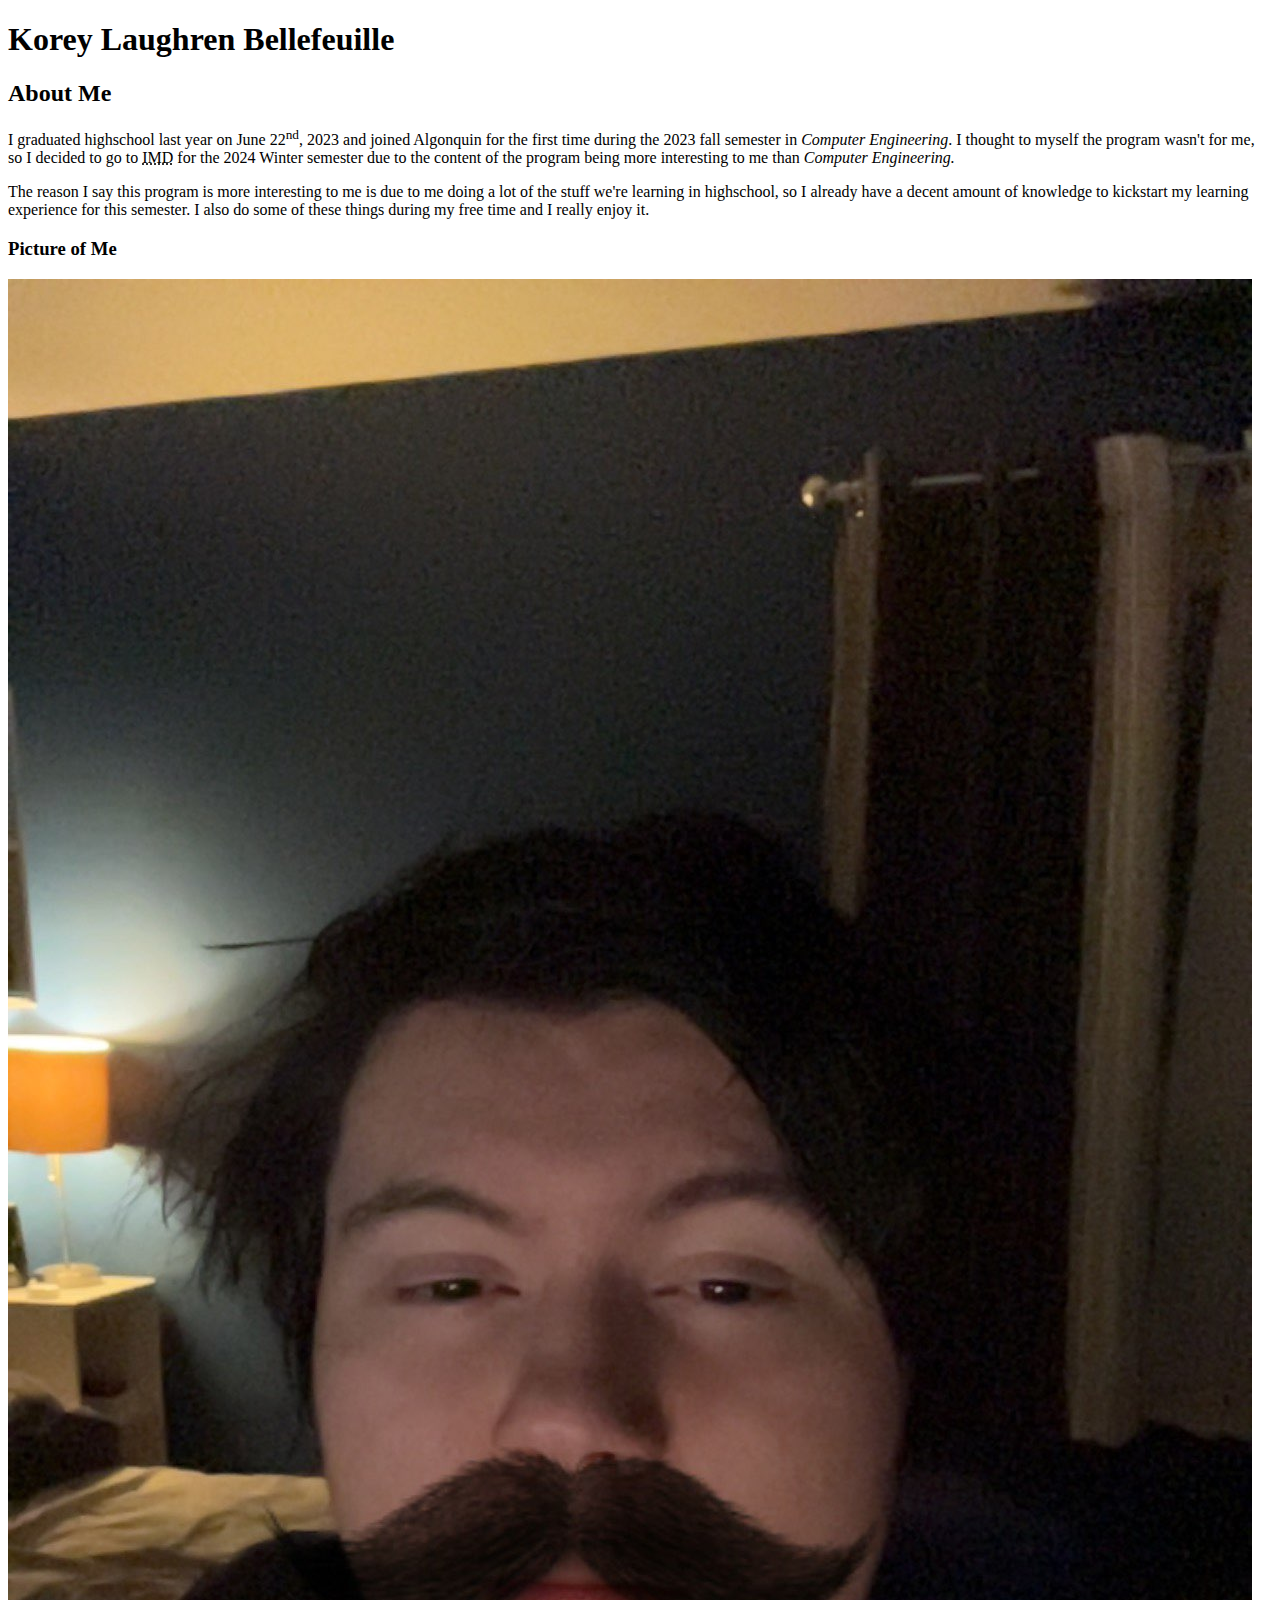
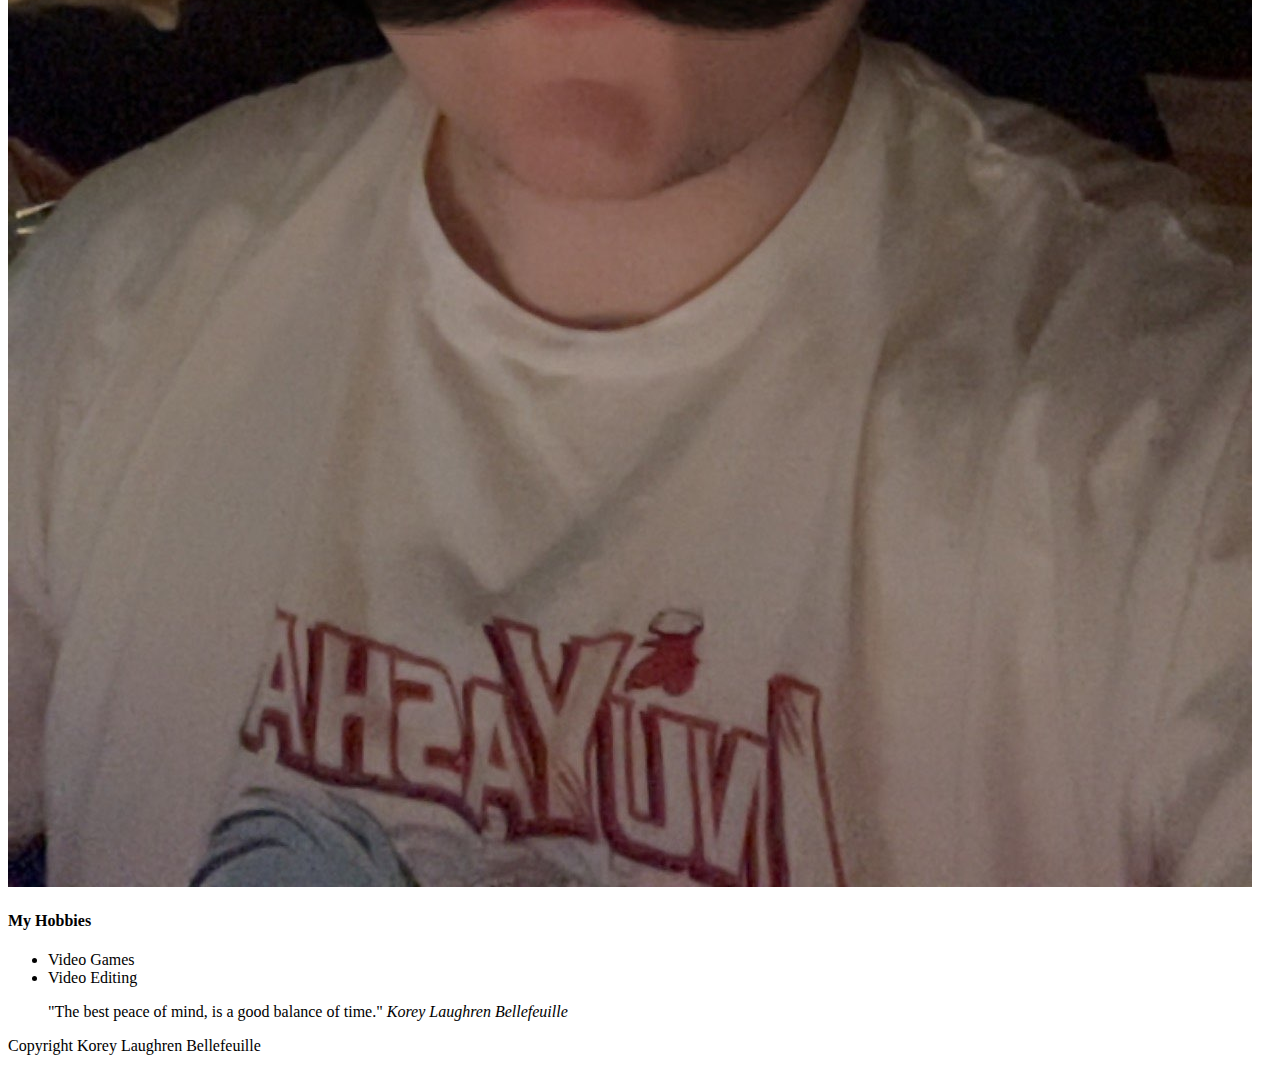
==== html-assignment/index.html @ bcbe2a08 "Adding headers" ====
<!DOCTYPE html>
<html lang="en">
<head>
    <meta charset="UTF-8">
    <meta name="viewport" content="width=device-width, initial-scale=1.0">
    <title>laug0040 HTML Assignment</title>
</head>
<body>
    <header>
        <h1>Korey Laughren Bellefeuille</h1>
    </header>
    <main>
        <article>
            <h2>About Me</h2>
        <p>I graduated highschool last year on June 22<sup>nd</sup>, 2023 and joined Algonquin for the first time during the 2023 fall semester in <em>Computer Engineering</em>.  I thought to myself the program wasn't for me, so I decided to go to <abbr title="Interactive Media Design">IMD</abbr> for the 2024 Winter semester due to the content of the program being more interesting to me than <em>Computer Engineering.</em></p>
        <p>The reason I say this program is more interesting to me is due to me doing a lot of the stuff we're learning in highschool, so I already have a decent amount of knowledge to kickstart my learning experience for this semester.  I also do some of these things during my free time and I really enjoy it.</p>
         </article>
        <section>
        <h3>Picture of Me</h3>
        <img src="images/korey.jpg">
        <h4>My Hobbies</h4>
        <ul> 
            <li>Video Games</li>
            <li>Video Editing</li>
        </ul>
         </section>
        <blockquote>
            "The best peace of mind, is a good balance of time." <cite>Korey Laughren Bellefeuille</cite>
         </blockquote>
        <footer>
            <p>Copyright Korey Laughren Bellefeuille</p>
         </footer>
    </main>
</body>
</html>
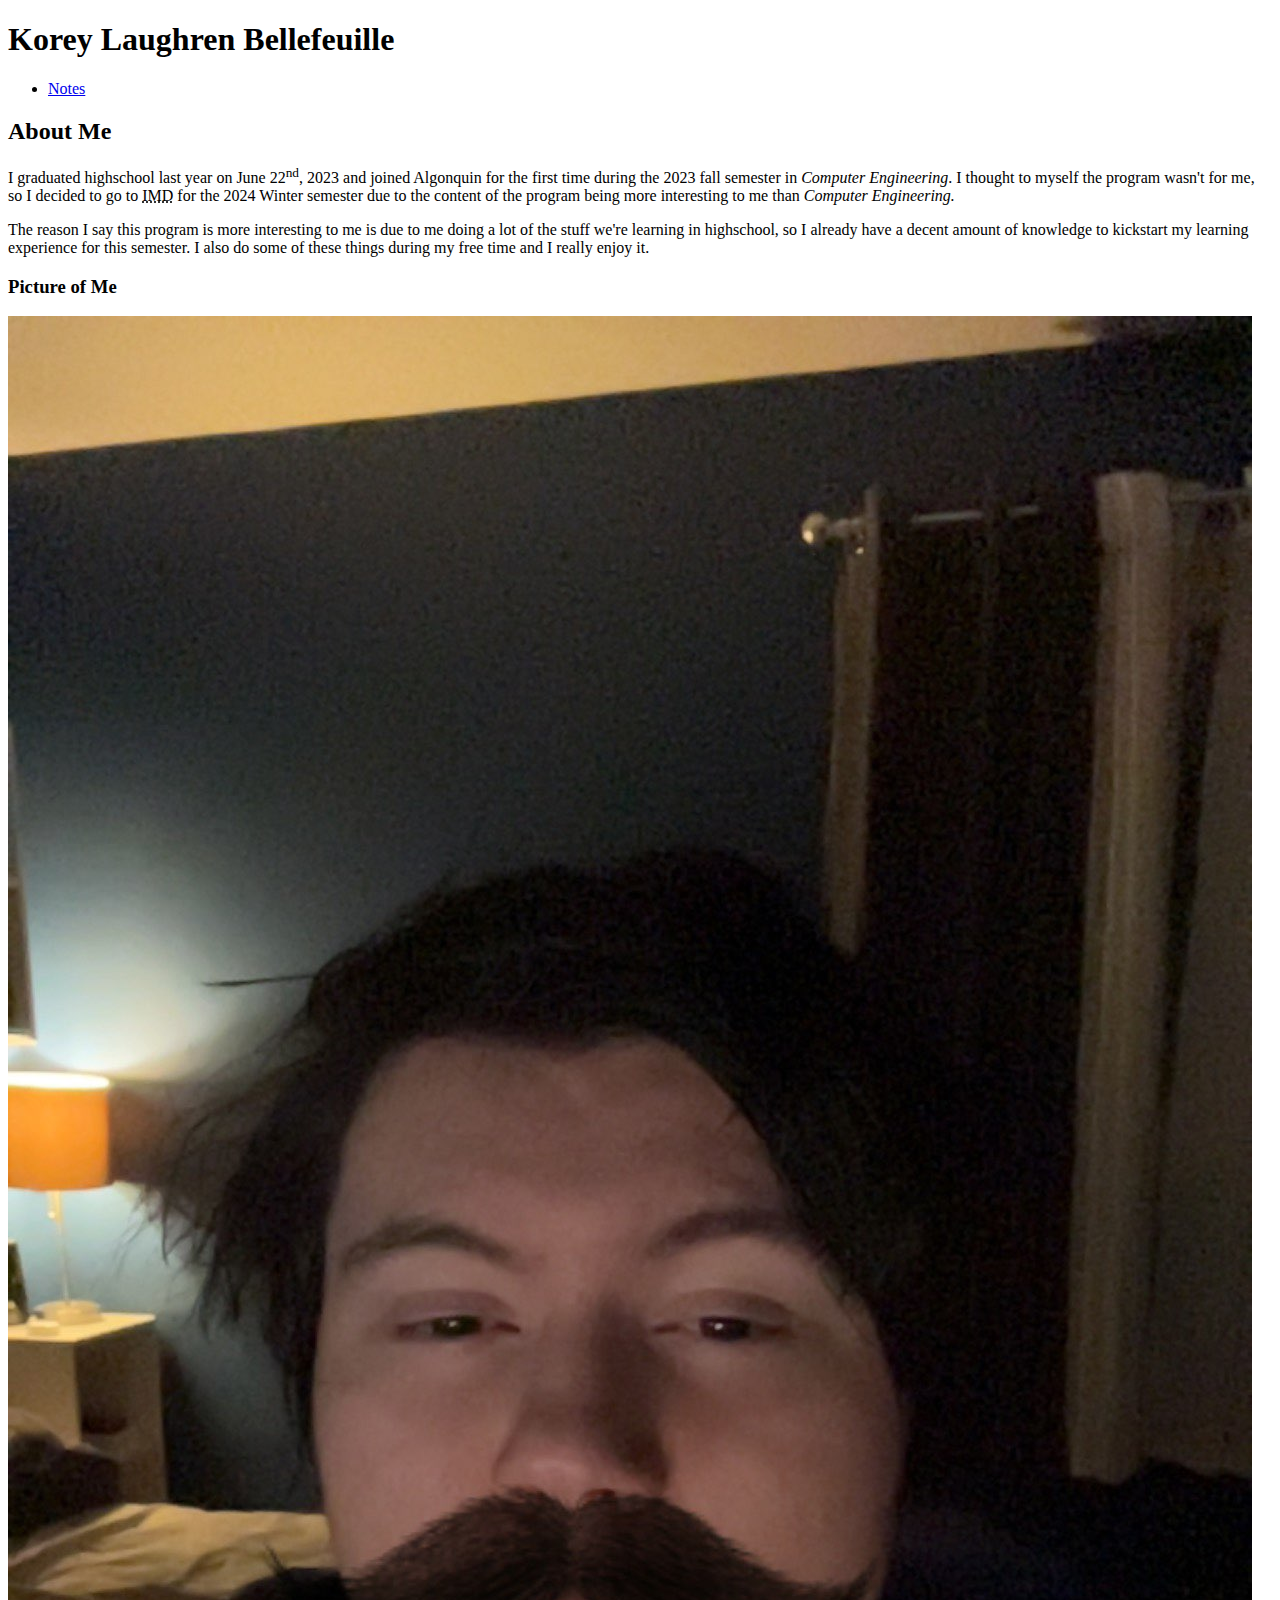
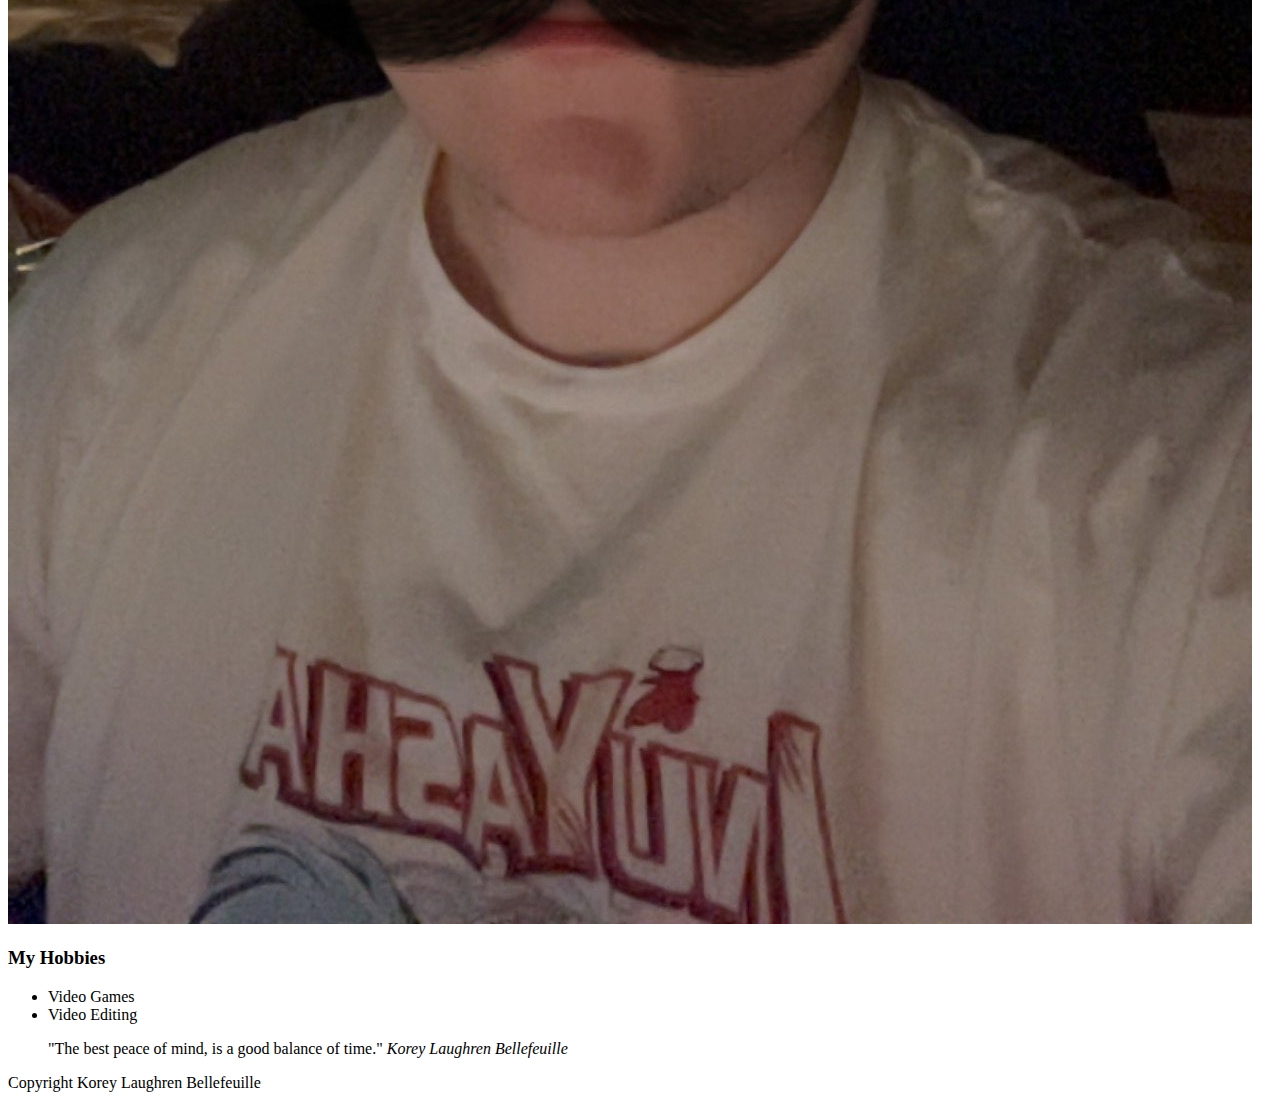
==== commit 9ce89364: "Added notes.html navigation" ====
--- a/html-assignment/index.html
+++ b/html-assignment/index.html
@@ -8,6 +8,13 @@
 <body>
     <header>
         <h1>Korey Laughren Bellefeuille</h1>
+        <nav>
+            <ul>
+                <li>
+                    <a href="notes.html">Notes</a>
+                </li>
+            </ul>
+        </nav>
     </header>
     <main>
         <article>
@@ -16,9 +23,9 @@
         <p>The reason I say this program is more interesting to me is due to me doing a lot of the stuff we're learning in highschool, so I already have a decent amount of knowledge to kickstart my learning experience for this semester.  I also do some of these things during my free time and I really enjoy it.</p>
          </article>
         <section>
-        <h3>Picture of Me</h3>
+            <h3>Picture of Me</h3>
         <img src="images/korey.jpg">
-        <h4>My Hobbies</h4>
+            <h3>My Hobbies</h3>
         <ul> 
             <li>Video Games</li>
             <li>Video Editing</li>
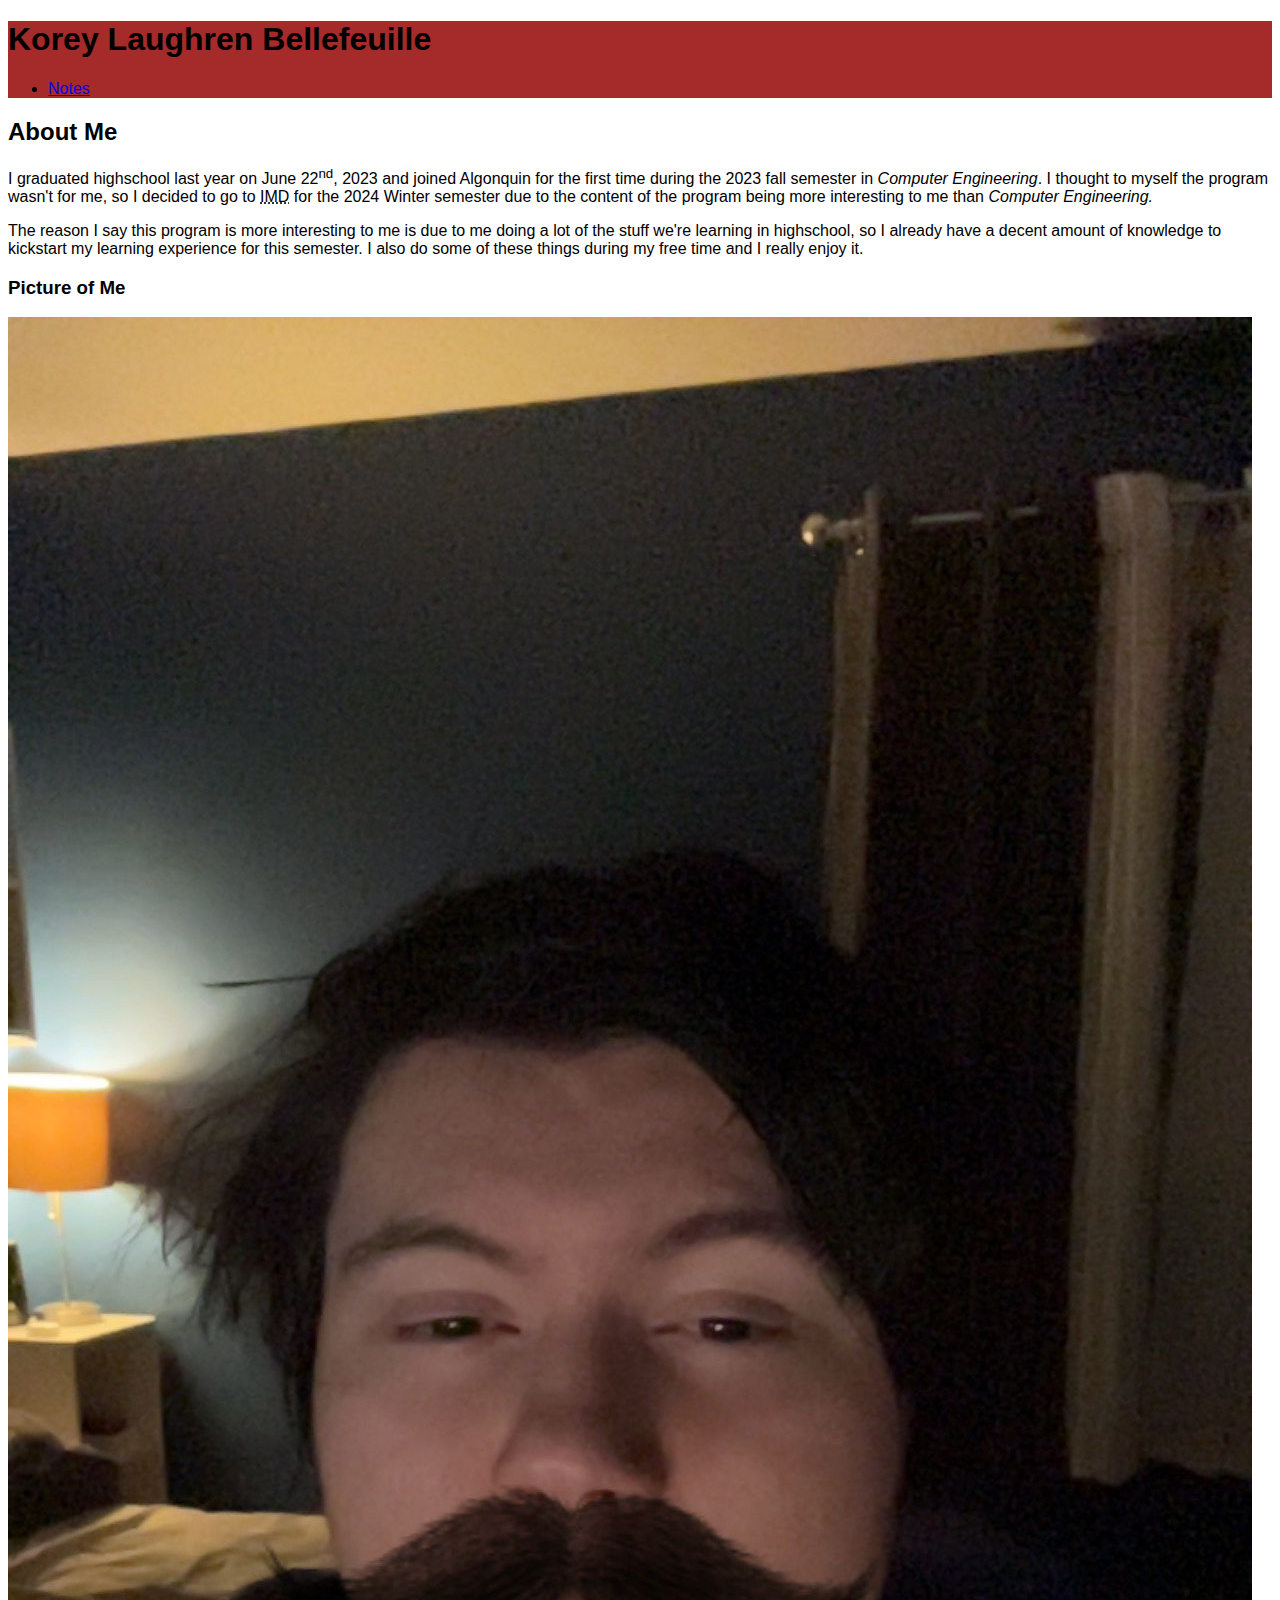
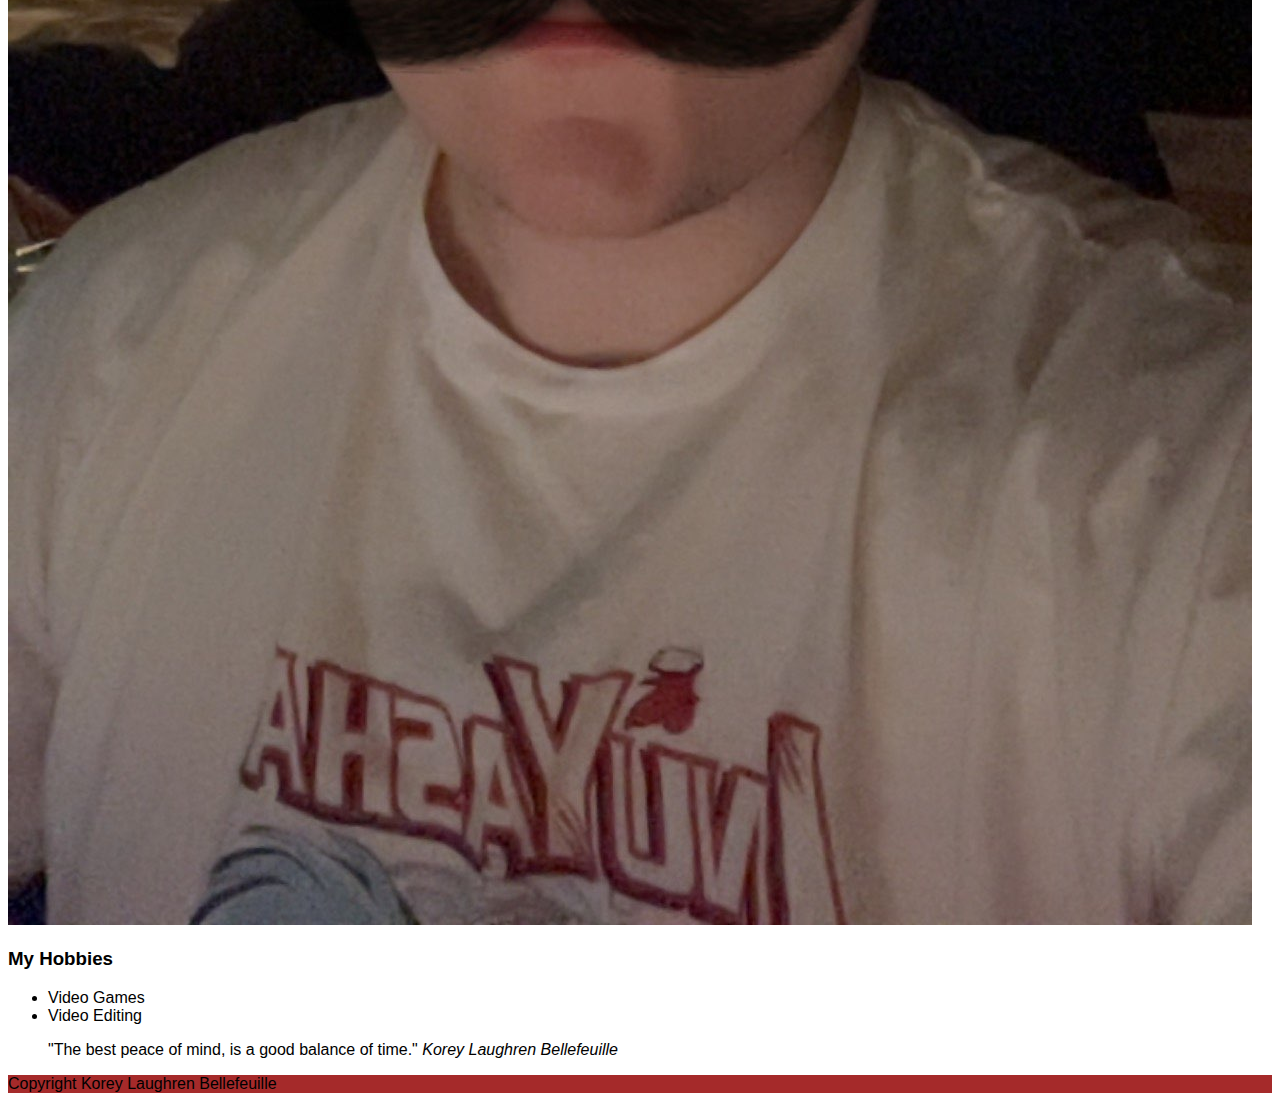
==== commit 17cb80c7: "adding class to main heading" ====
--- a/html-assignment/index.html
+++ b/html-assignment/index.html
@@ -4,9 +4,10 @@
     <meta charset="UTF-8">
     <meta name="viewport" content="width=device-width, initial-scale=1.0">
     <title>laug0040 HTML Assignment</title>
+    <link href="css/main.css" rel="stylesheet">
 </head>
 <body>
-    <header>
+    <header class="site-title">
         <h1>Korey Laughren Bellefeuille</h1>
         <nav>
             <ul>
@@ -24,7 +25,7 @@
          </article>
         <section>
             <h3>Picture of Me</h3>
-        <img src="images/korey.jpg">
+        <img src="images/korey.jpg" alt="Picture of Korey Laughren Bellefeuille">
             <h3>My Hobbies</h3>
         <ul> 
             <li>Video Games</li>
--- a/html-assignment/css/main.css
+++ b/html-assignment/css/main.css
@@ -0,0 +1,8 @@
+body {
+    font-family:'Lucida Sans', 'Lucida Sans Regular', 'Lucida Grande', 'Lucida Sans Unicode', Geneva, Verdana, sans-serif;
+    font: size 18px;
+}
+
+header, footer {
+    background-color:brown
+}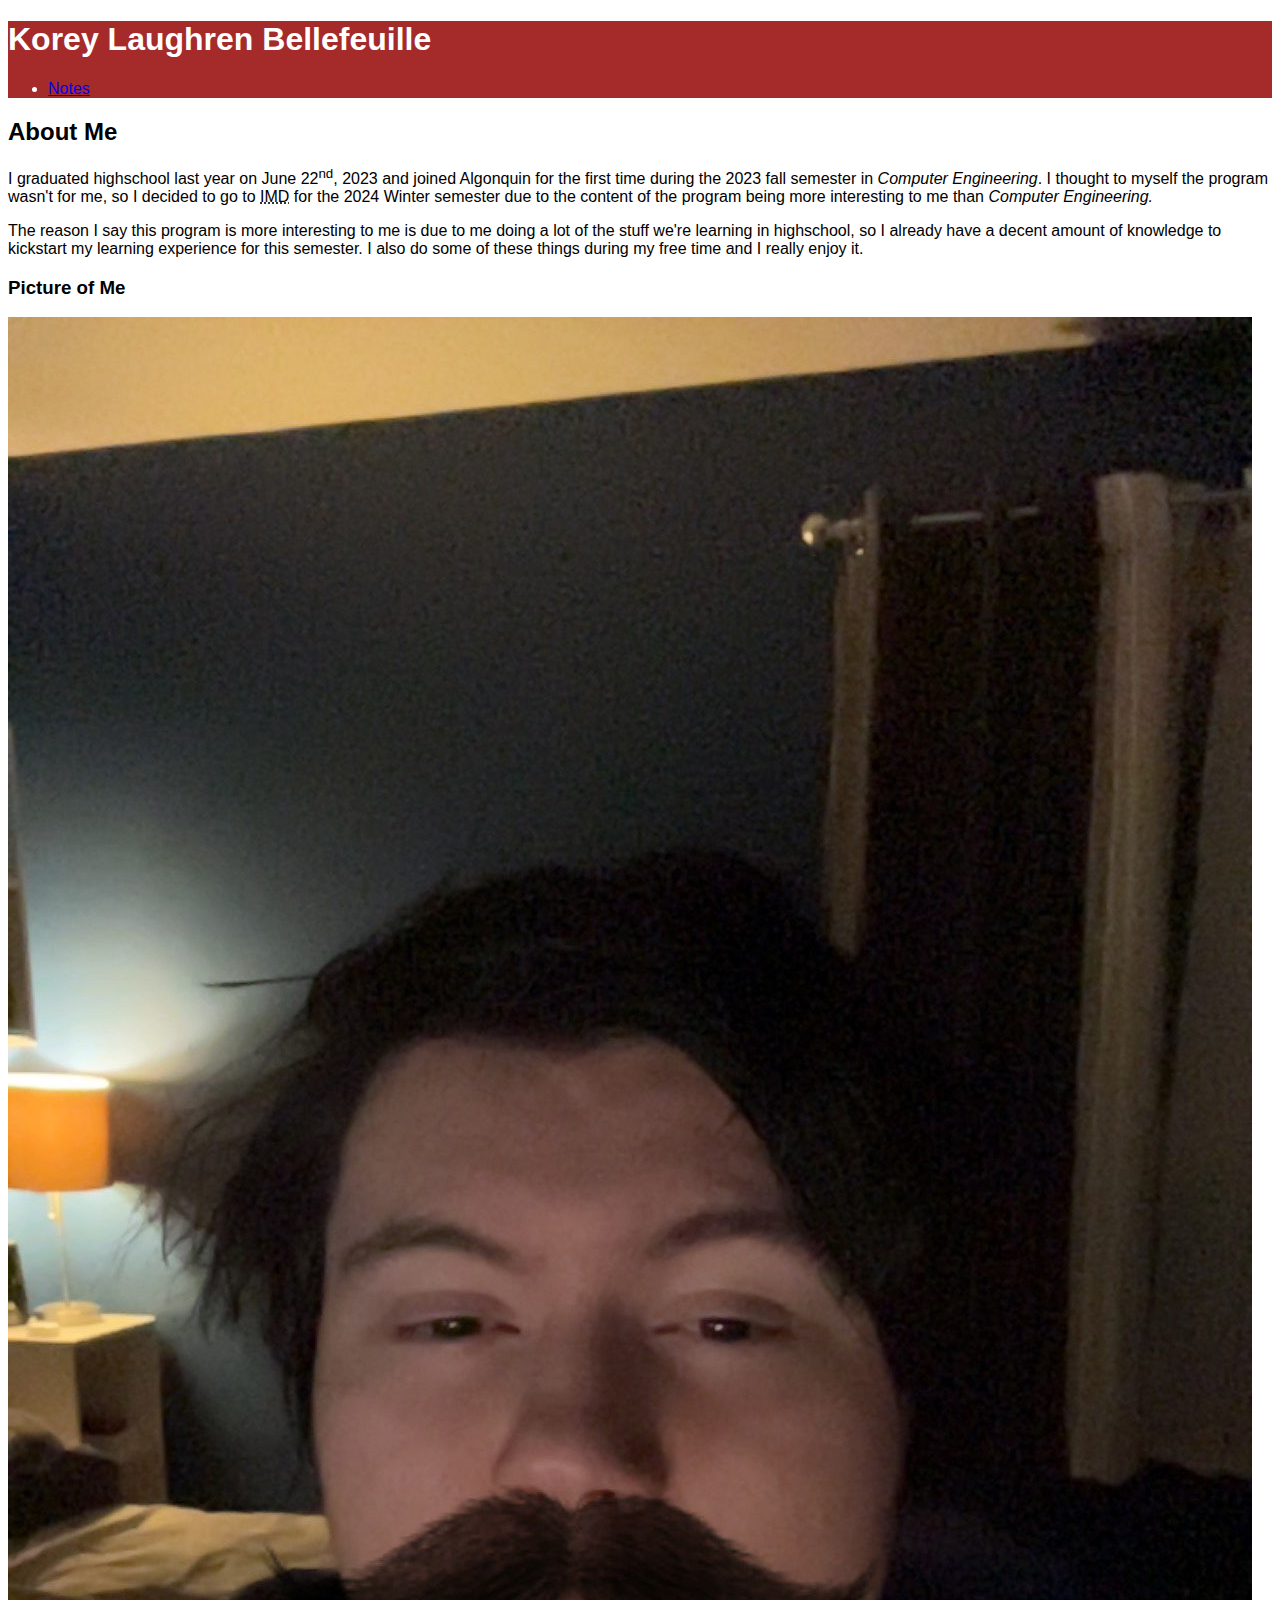
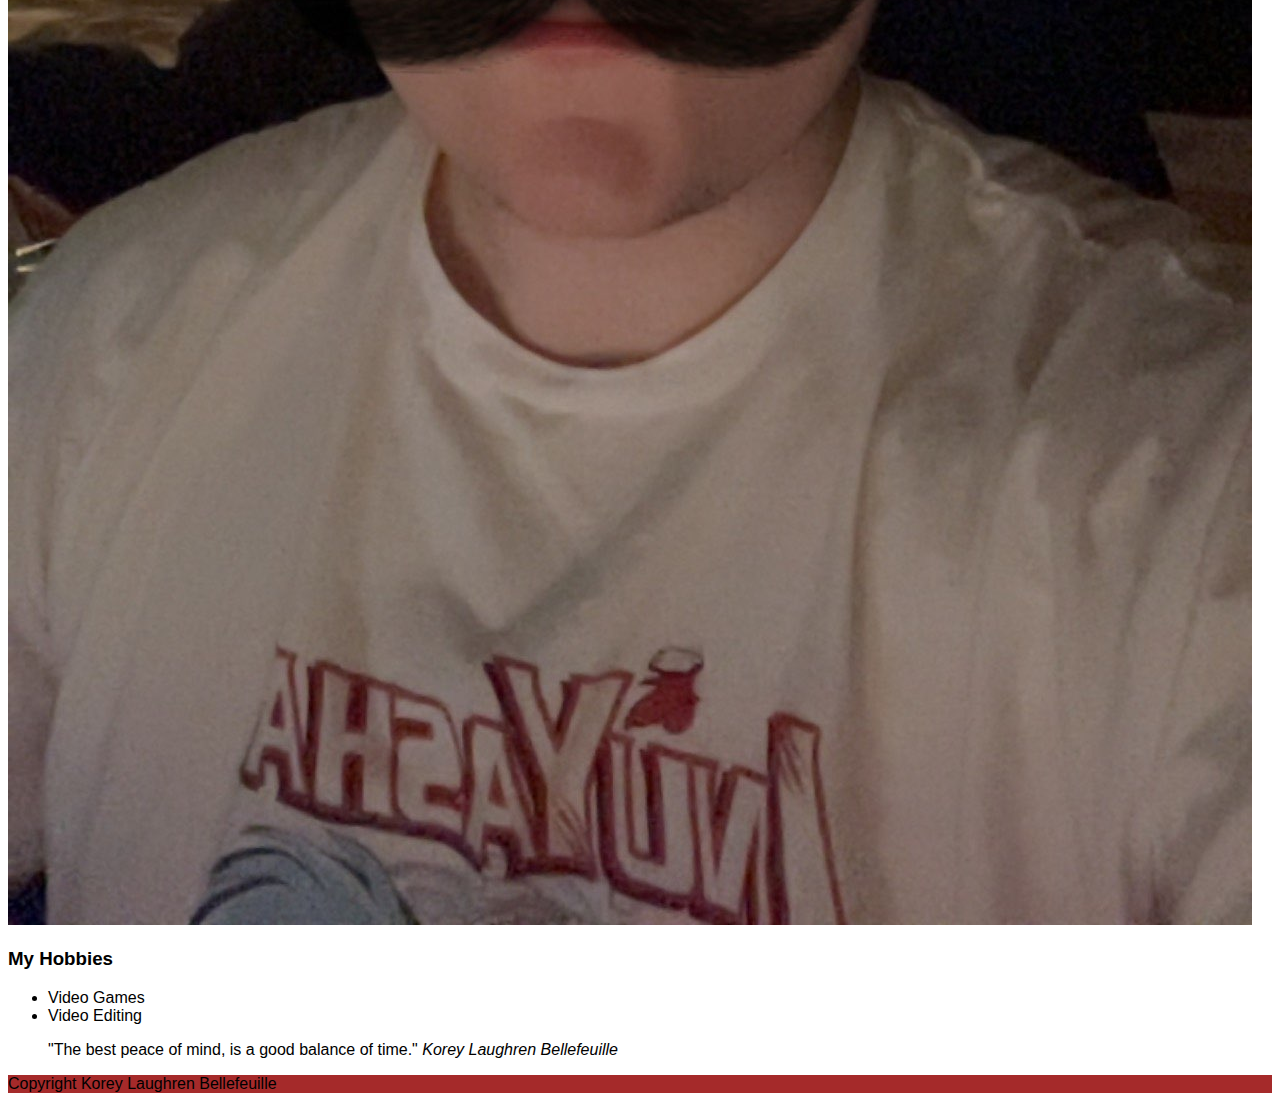
==== commit 3b3cf14d: "adding id to image in html" ====
--- a/html-assignment/index.html
+++ b/html-assignment/index.html
@@ -25,7 +25,7 @@
          </article>
         <section>
             <h3>Picture of Me</h3>
-        <img src="images/korey.jpg" alt="Picture of Korey Laughren Bellefeuille">
+        <img src="images/korey.jpg" alt="Picture of Korey Laughren Bellefeuille" id="my-image">
             <h3>My Hobbies</h3>
         <ul> 
             <li>Video Games</li>
--- a/html-assignment/css/main.css
+++ b/html-assignment/css/main.css
@@ -3,6 +3,10 @@
     font: size 18px;
 }
 
-header, footer {
-    background-color:brown
+header,footer {
+    background-color:#a52a2a;
+}
+
+.site-title {
+    color:white;
 }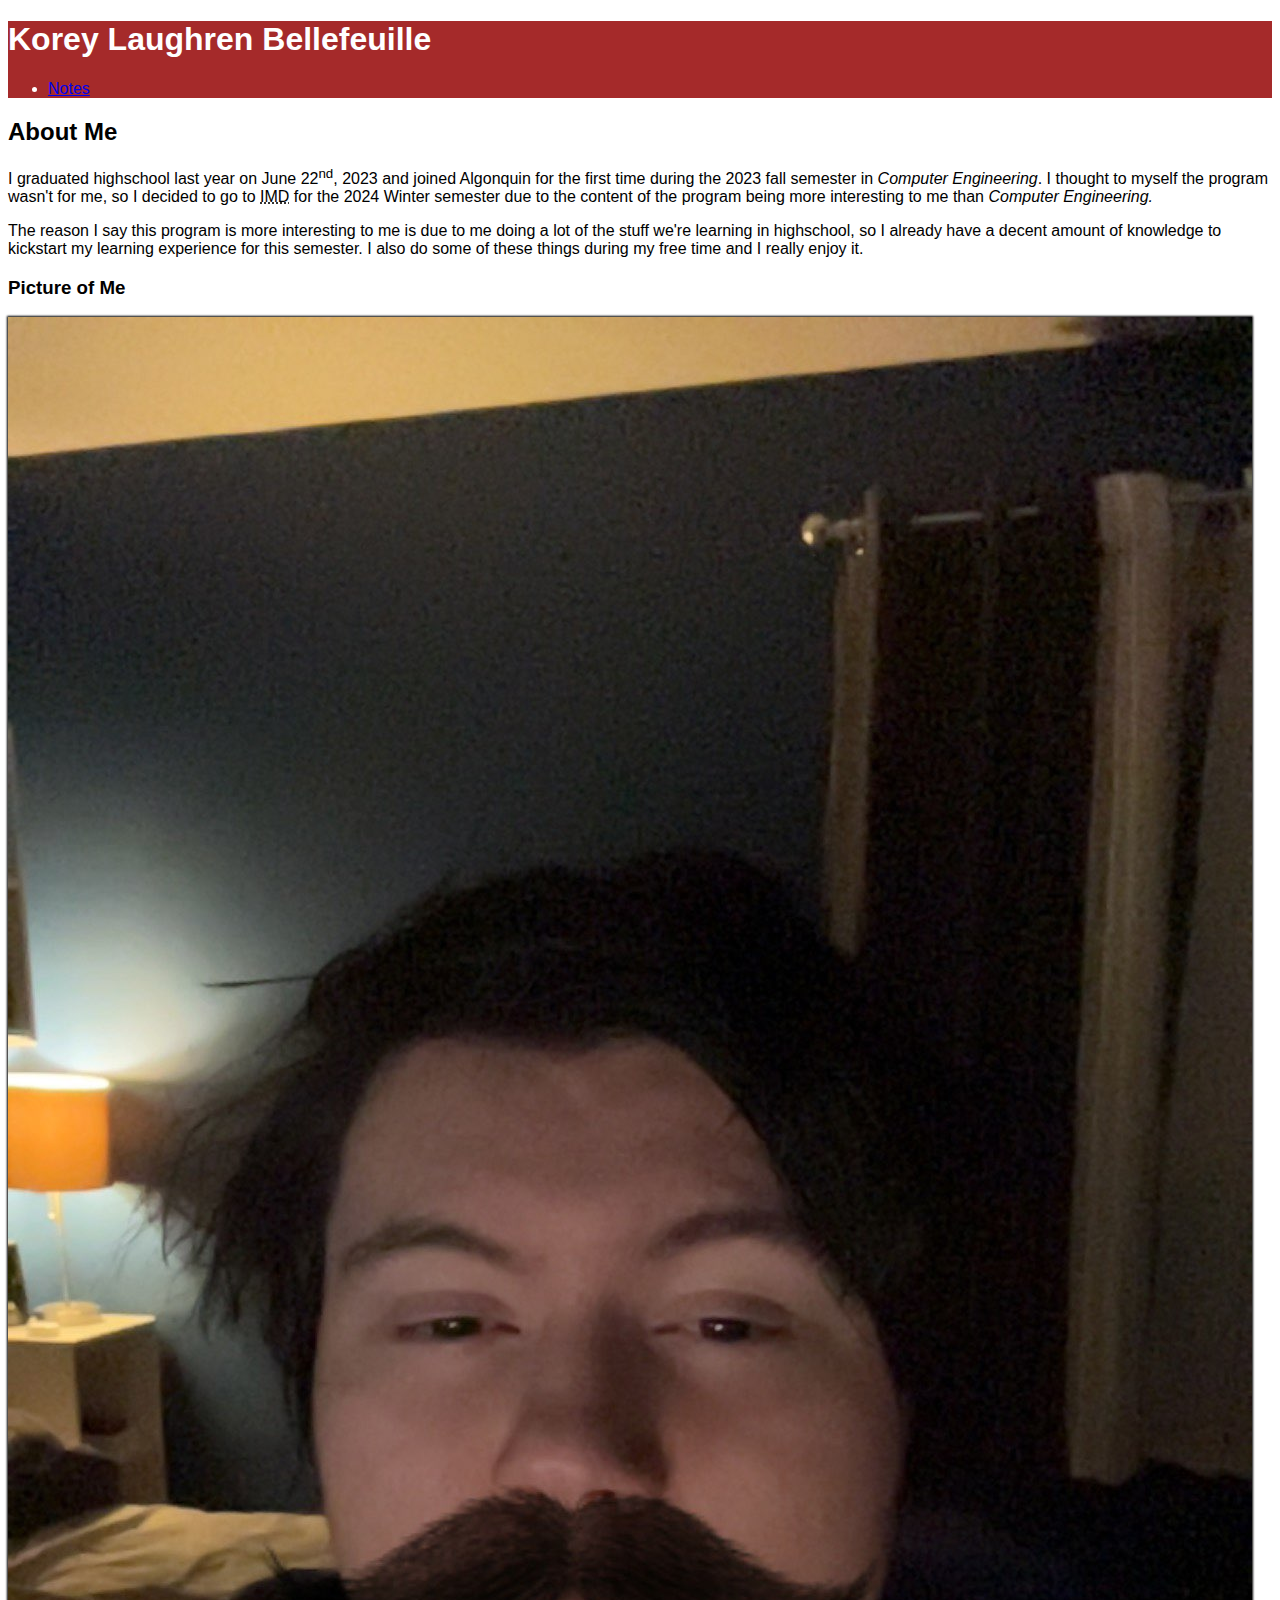
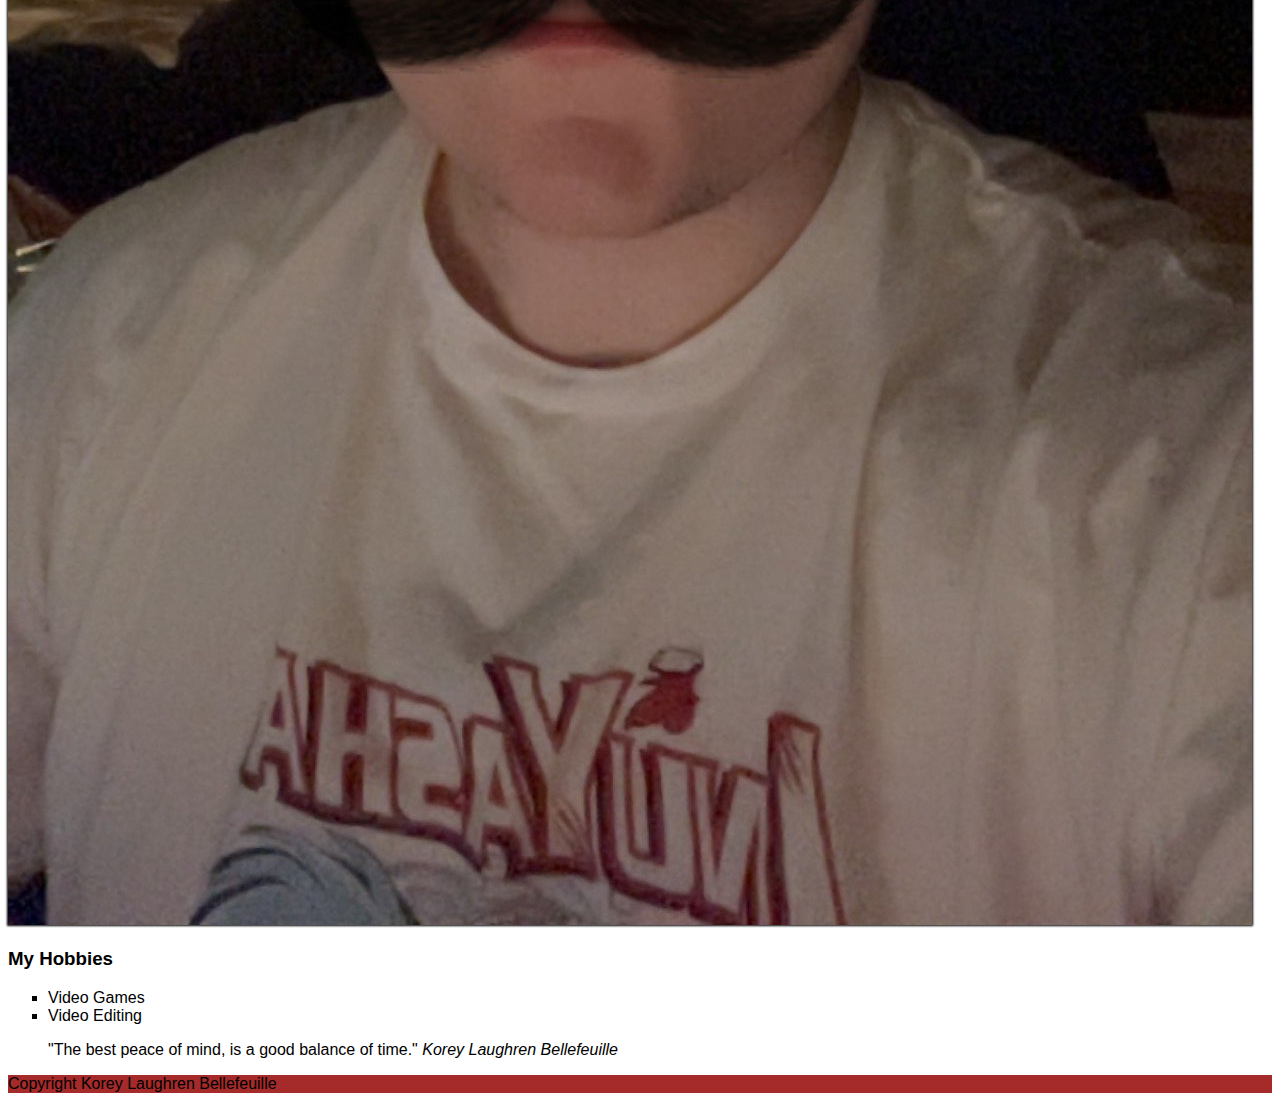
==== commit ff4c888e: "creating hobby list class for ease of access" ====
--- a/html-assignment/index.html
+++ b/html-assignment/index.html
@@ -27,7 +27,7 @@
             <h3>Picture of Me</h3>
         <img src="images/korey.jpg" alt="Picture of Korey Laughren Bellefeuille" id="my-image">
             <h3>My Hobbies</h3>
-        <ul> 
+        <ul class="hobby-list"> 
             <li>Video Games</li>
             <li>Video Editing</li>
         </ul>
--- a/html-assignment/css/main.css
+++ b/html-assignment/css/main.css
@@ -9,4 +9,13 @@
 
 .site-title {
     color:white;
+}
+
+#my-image {
+    box-shadow: 0 0 2px 1px black;
+}
+
+main ul {
+    list-style-type:square;
+
 }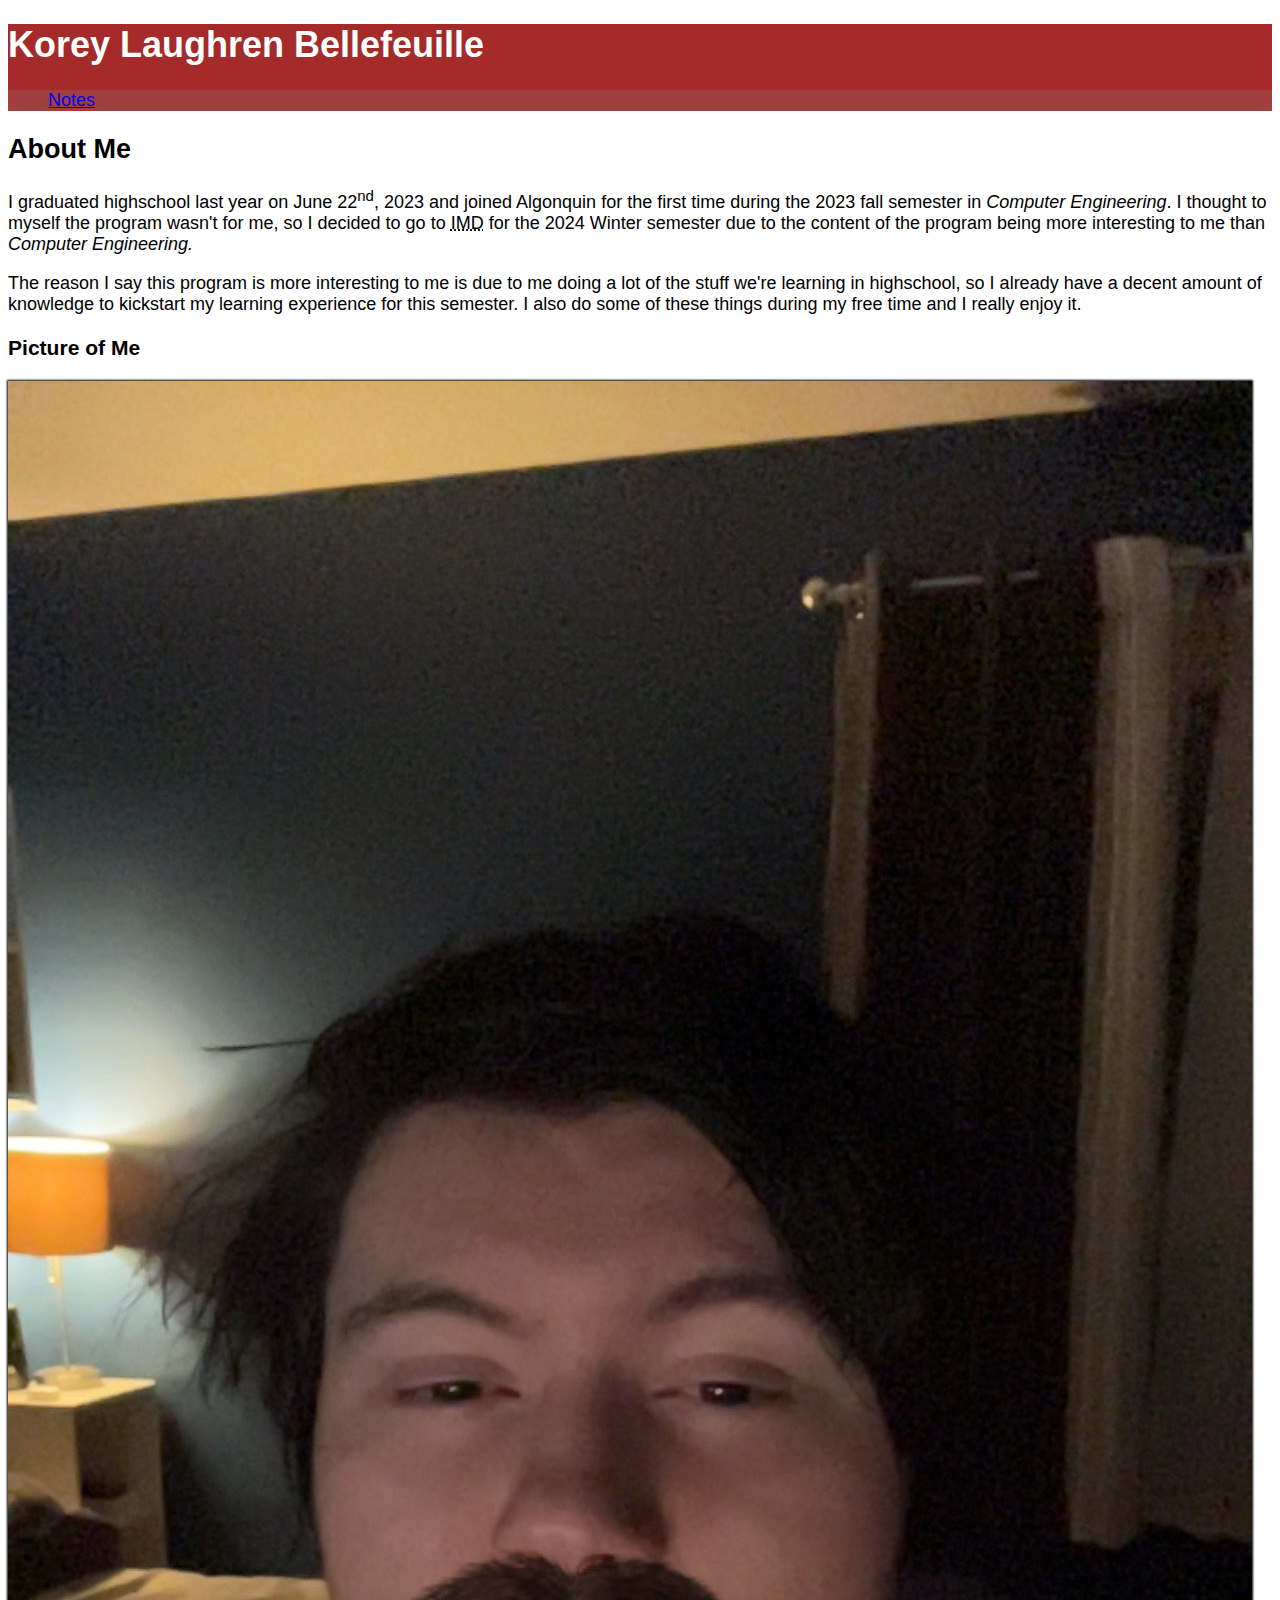
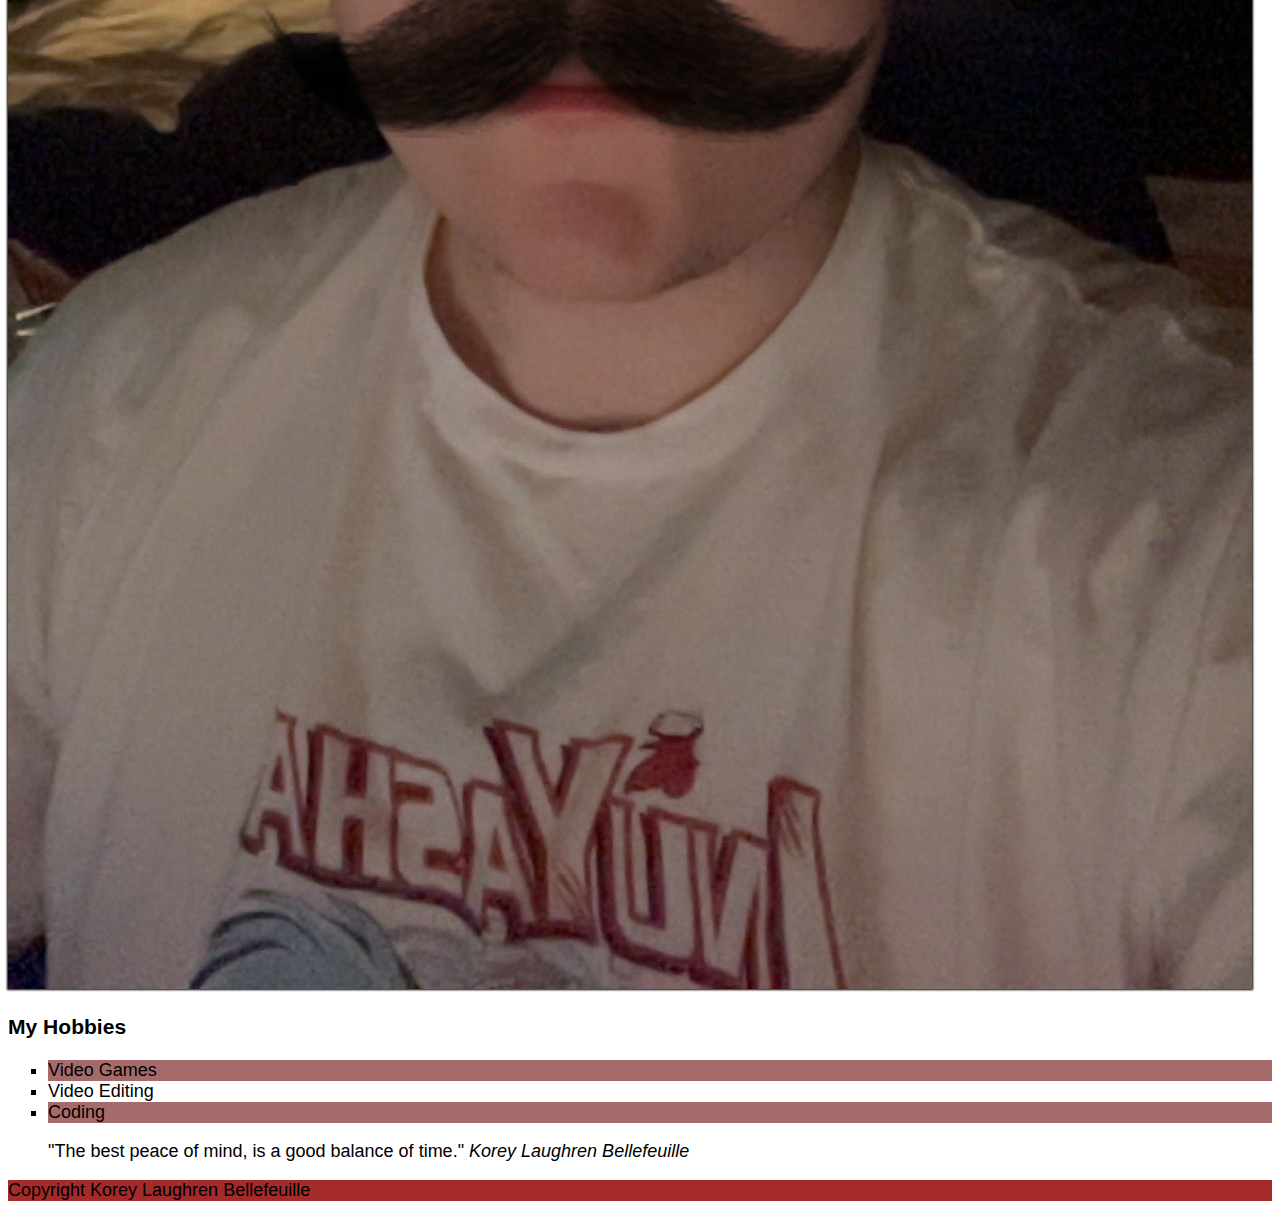
==== commit 2898dc6f: "adding new hobby to list" ====
--- a/html-assignment/index.html
+++ b/html-assignment/index.html
@@ -30,6 +30,7 @@
         <ul class="hobby-list"> 
             <li>Video Games</li>
             <li>Video Editing</li>
+            <li>Coding</li>
         </ul>
          </section>
         <blockquote>
--- a/html-assignment/css/main.css
+++ b/html-assignment/css/main.css
@@ -1,6 +1,6 @@
 body {
     font-family:'Lucida Sans', 'Lucida Sans Regular', 'Lucida Grande', 'Lucida Sans Unicode', Geneva, Verdana, sans-serif;
-    font: size 18px;
+    font-size: 18px;
 }
 
 header,footer {
@@ -15,7 +15,20 @@
     box-shadow: 0 0 2px 1px black;
 }
 
-main ul {
+.hobby-list {
     list-style-type:square;
+}
 
+.hobby-list li:nth-child(odd) {
+    background-color:rgb(165, 107, 107);
+}
+
+nav ul {
+    list-style-type:none;
+    background-color:rgb(161, 62, 62);
+    border-color:#2b0b0b;
+}
+
+nav ul:hover {
+    background-color:rgb(165, 107, 107);
 }